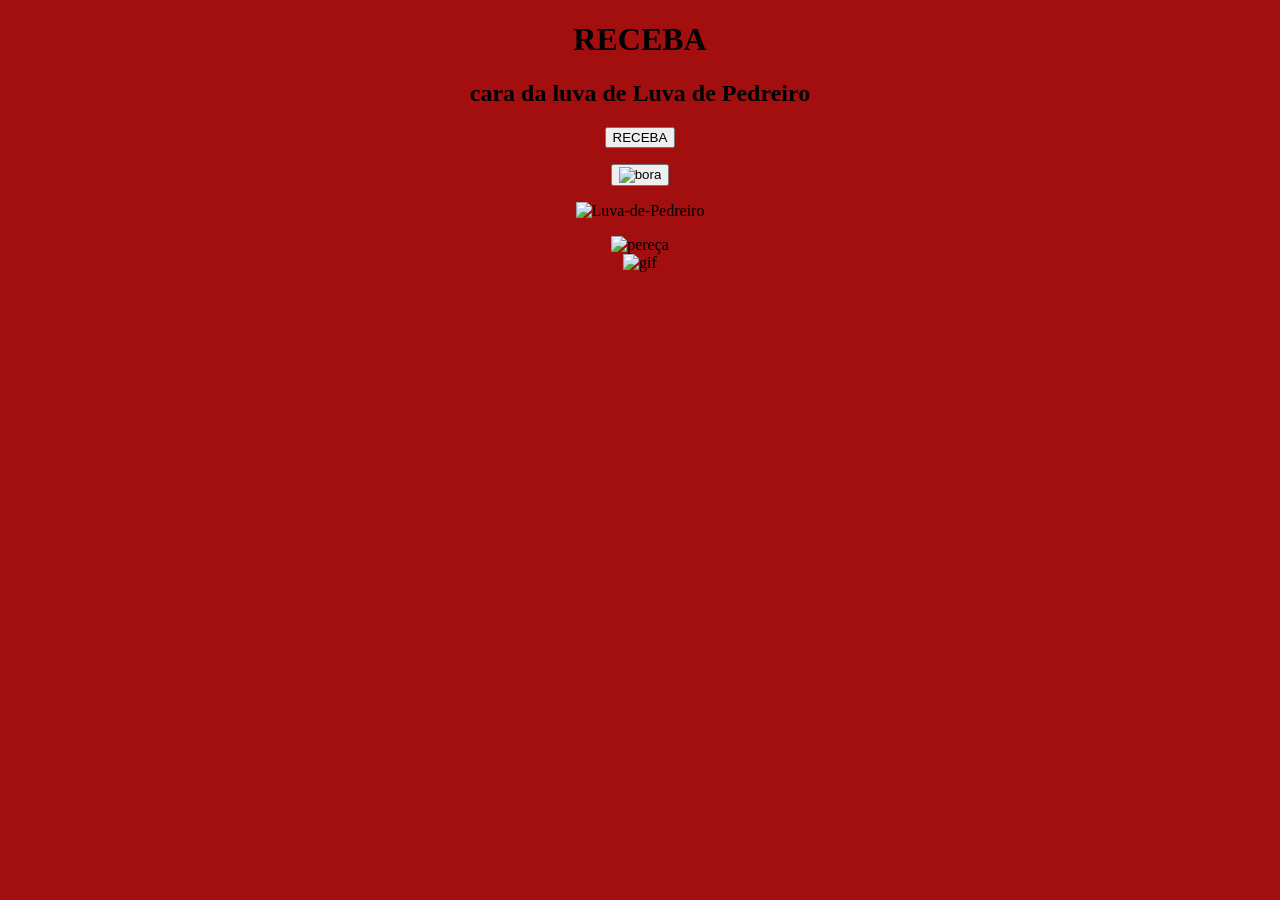
==== index.html @ 9d9962ae "Add files via upload" ====
<!DOCTYPE html>
<html lang="pt-br">
    <head>
        <meta charset="UTF-8">
        <meta name="viewport" content="width=device-width, initial-scale=2.0">
        <link rel="icon" href="Luva-de-Pedreiro.ico" type="image/x-icon">

       

        <center><h1>RECEBA</h1></center>

        <center><h2>cara da luva de Luva de Pedreiro</h2></center> 
    </head>
<style>
    body{
        background-color: rgb(163, 14, 14);
    }


</style>


    <body background="E:\Usuários\francadigital\Desktop\site\HTML e CSS\whatsapp-image-2022-09-20-at-17.36.10.webp">

        <p></p>
        <center><form method="get" action="https://www.youtube.com/shorts/xXewtl6KLEc">
            <button type="submit">RECEBA</button>
        </form></center>
        <p></p>
        <center><form method="get" action="https://www.youtube.com/watch?v=QOCkYEEAfaE&pp=ygUTcGlhZGEgZGEgZmxvciBwcmV0YQ%3D%3D">
            <button type="submit"><img src="E:\Usuários\francadigital\Desktop\site\HTML e CSS\WhatsApp-Image-2022-10-13-at-21.14.03.webp" alt="bora" height="50" width="100"></button>
        <p></p>
        <center><img src="E:\Usuários\francadigital\Desktop\site\HTML e CSS\Luva-de-Pedreiro.jpeg" alt="Luva-de-Pedreiro"></center>
        <p></p>
        <center><img src="E:\Usuários\francadigital\Desktop\site\HTML e CSS\uypvm3xw0fbc1.webp" alt="pereça"></center>
        <center><img src="E:\Usuários\francadigital\Desktop\site\HTML e CSS\receba-luva-de-pedreiro.gif" alt="gif"></center>
    </body>
</html>
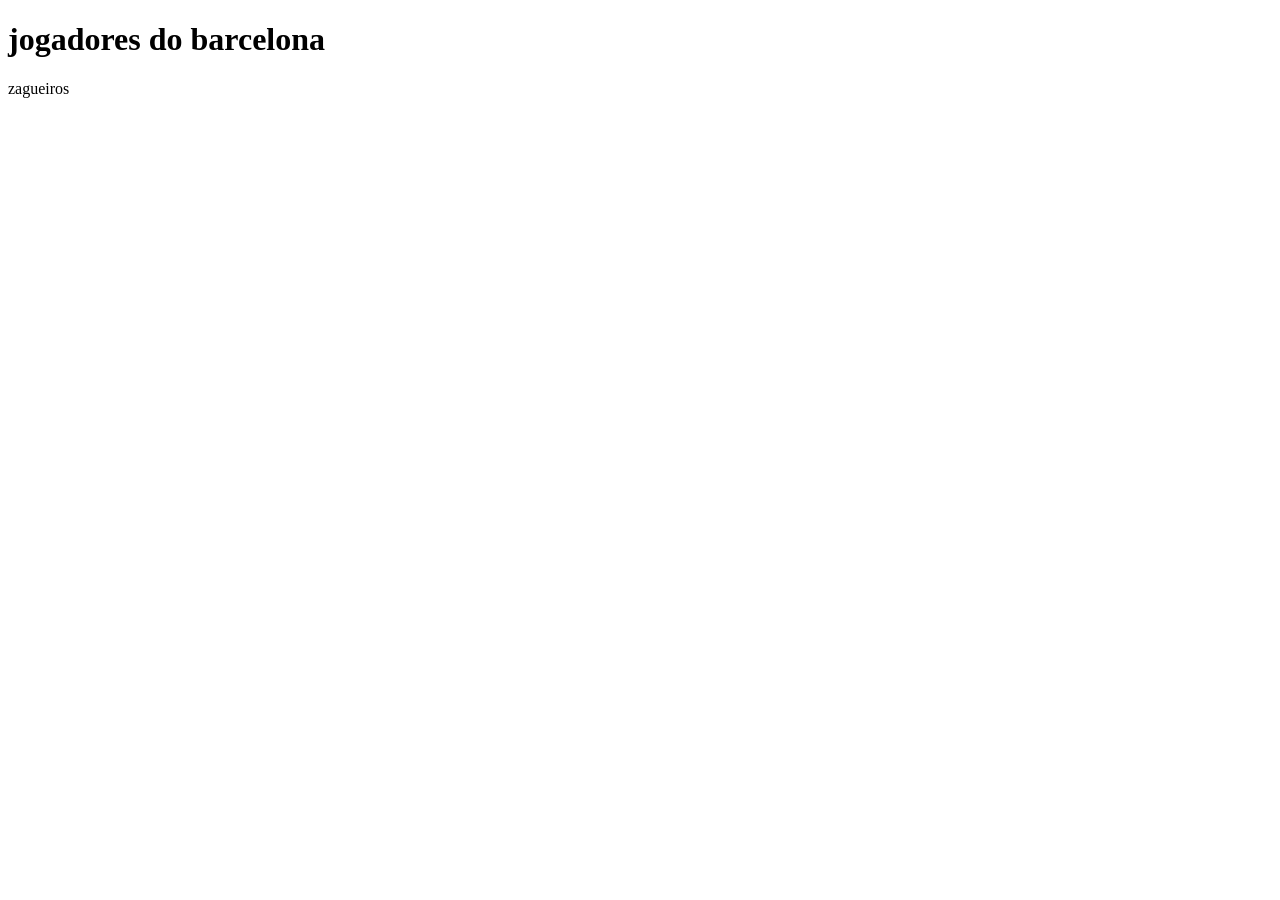
==== commit 22f0b08f: "Update index.html" ====
--- a/index.html
+++ b/index.html
@@ -1,38 +1,22 @@
 <!DOCTYPE html>
-<html lang="pt-br">
-    <head>
-        <meta charset="UTF-8">
-        <meta name="viewport" content="width=device-width, initial-scale=2.0">
-        <link rel="icon" href="Luva-de-Pedreiro.ico" type="image/x-icon">
-
-       
-
-        <center><h1>RECEBA</h1></center>
-
-        <center><h2>cara da luva de Luva de Pedreiro</h2></center> 
+<html> 
+    <head> 
+        <title>jogadores cadastrados no barcelona fc </title>
+        <link rel="stylesheet" href="estilo.css">
+       <link rel="preconnect" href="https://fonts.googleapis.com">
+<link rel="preconnect" href="https://fonts.gstatic.com" crossorigin>
+<link href="https://fonts.googleapis.com/css2?family=Edu+NSW+ACT+Hand+Pre:wght@400..700&display=swap" rel="stylesheet">
     </head>
-<style>
-    body{
-        background-color: rgb(163, 14, 14);
-    }
-
-
-</style>
-
-
-    <body background="E:\Usuários\francadigital\Desktop\site\HTML e CSS\whatsapp-image-2022-09-20-at-17.36.10.webp">
-
-        <p></p>
-        <center><form method="get" action="https://www.youtube.com/shorts/xXewtl6KLEc">
-            <button type="submit">RECEBA</button>
-        </form></center>
-        <p></p>
-        <center><form method="get" action="https://www.youtube.com/watch?v=QOCkYEEAfaE&pp=ygUTcGlhZGEgZGEgZmxvciBwcmV0YQ%3D%3D">
-            <button type="submit"><img src="E:\Usuários\francadigital\Desktop\site\HTML e CSS\WhatsApp-Image-2022-10-13-at-21.14.03.webp" alt="bora" height="50" width="100"></button>
-        <p></p>
-        <center><img src="E:\Usuários\francadigital\Desktop\site\HTML e CSS\Luva-de-Pedreiro.jpeg" alt="Luva-de-Pedreiro"></center>
-        <p></p>
-        <center><img src="E:\Usuários\francadigital\Desktop\site\HTML e CSS\uypvm3xw0fbc1.webp" alt="pereça"></center>
-        <center><img src="E:\Usuários\francadigital\Desktop\site\HTML e CSS\receba-luva-de-pedreiro.gif" alt="gif"></center>
+    <body> 
+        <h1> jogadores do barcelona </h1>
+        <p> zagueiros </p>
+        <img src="https://tse3.mm.bing.net/th/id/OIP.P_REm1f2ShJyBR9J5dg6nQHaHa?cb=12&rs=1&pid=ImgDetMain&o=7&rm=3" alt="">
+        <img src="https://tse4.mm.bing.net/th/id/OIP.SHGhojRD_bBAWeXQDDhvIwDwEs?cb=12&rs=1&pid=ImgDetMain&o=7&rm=3" alt="">
+        <img src="https://tse3.mm.bing.net/th/id/OIP.SqwMsWfi6nN82dLXX-6tygAAAA?cb=12&rs=1&pid=ImgDetMain&o=7&rm=3" alt="">
+        <img src="https://www.fcbarcelona.com/photo-resources/2022/07/17/dce3625d-3bac-4565-8163-05b3482bce62/AlexCarbonell.jpg?width=470&height=470" alt= "">
+        <img src="https://i.pinimg.com/originals/cf/c2/d3/cfc2d38daacf096d3a48bb6af45b9907.jpg" alt="">
+        <img src="https://cdn.resfu.com/img_data/players/medium/950926.jpg?size=340x&lossy=1"alt="">
+        <img src="https://www.fcbarcelona.com/photo-resources/2024/10/13/6fe656aa-472e-408d-a123-7e9e142ec3ca/03-Balde-M.png?width=670&height=790" alt="">
+    <script.src="script.js"></script>
     </body>
-</html>+    </html>
